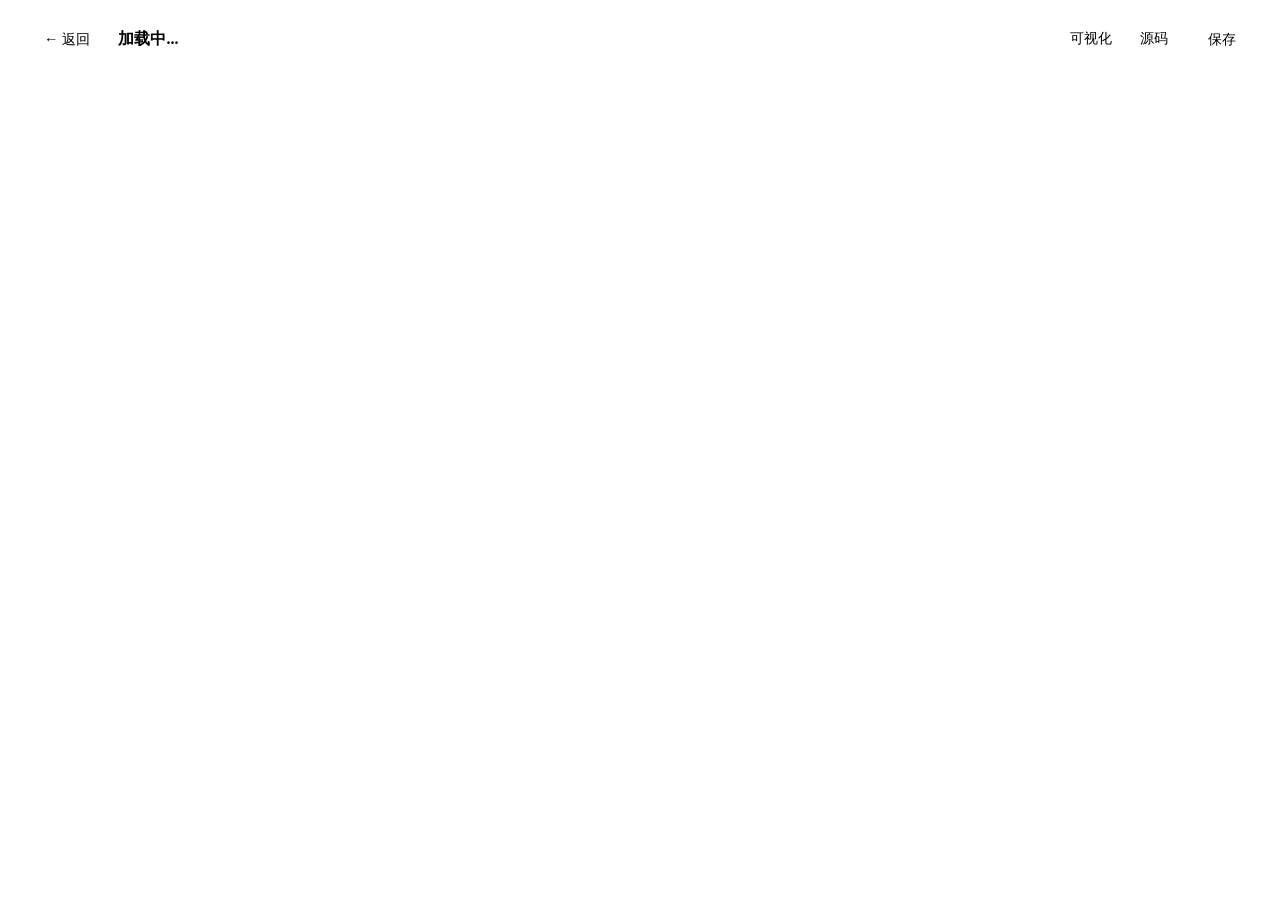
==== web/static/editor.html @ 9f9802a2 "实现 Monaco + TipTap 双模式编辑器（Phase 1） - 添加编辑器页面 (editor.html) - 实现 Monaco Editor 源码编辑模式 - 实现 TipTap 可视化" ====
<!DOCTYPE html>
<html lang="zh-CN">
<head>
  <meta charset="UTF-8">
  <meta name="viewport" content="width=device-width, initial-scale=1.0">
  <title>编辑笔记 - GitNoteLine</title>
  <link rel="stylesheet" href="/css/style.css">
  <style>
    /* Editor selection dialog */
    .editor-selection-dialog {
      position: fixed;
      top: 0;
      left: 0;
      right: 0;
      bottom: 0;
      background: rgba(0, 0, 0, 0.5);
      display: flex;
      align-items: center;
      justify-content: center;
      z-index: 1000;
    }

    .editor-selection-content {
      background: var(--white);
      border-radius: var(--radius-lg);
      padding: 32px;
      max-width: 600px;
      width: 90%;
      box-shadow: var(--shadow-lg);
    }

    .editor-selection-content h2 {
      margin: 0 0 8px 0;
      font-size: 1.5rem;
      font-weight: 600;
    }

    .editor-selection-content p {
      margin: 0 0 24px 0;
      color: var(--gray-600);
      font-size: 0.95rem;
    }

    .editor-options {
      display: flex;
      flex-direction: column;
      gap: 12px;
    }

    .editor-option {
      border: 2px solid var(--gray-200);
      border-radius: var(--radius-md);
      padding: 16px;
      cursor: pointer;
      transition: all 0.2s ease;
    }

    .editor-option:hover {
      border-color: var(--blue-500);
      background: var(--gray-50);
    }

    .editor-option.recommended {
      border-color: var(--blue-500);
      background: var(--blue-50);
    }

    .editor-option-header {
      display: flex;
      align-items: center;
      gap: 8px;
      margin-bottom: 8px;
    }

    .editor-option-title {
      font-size: 1.1rem;
      font-weight: 600;
      color: var(--gray-900);
    }

    .editor-option-badge {
      background: var(--blue-500);
      color: var(--white);
      font-size: 0.75rem;
      padding: 2px 8px;
      border-radius: 12px;
      font-weight: 500;
    }

    .editor-option-desc {
      color: var(--gray-600);
      font-size: 0.9rem;
      line-height: 1.5;
    }

    /* Editor container */
    .editor-container {
      display: flex;
      flex-direction: column;
      height: 100vh;
      background: var(--white);
    }

    .editor-header {
      display: flex;
      align-items: center;
      justify-content: space-between;
      padding: 12px 20px;
      border-bottom: 1px solid var(--gray-200);
      background: var(--gray-50);
    }

    .editor-title {
      font-size: 1rem;
      font-weight: 600;
      color: var(--gray-900);
    }

    .editor-actions {
      display: flex;
      gap: 8px;
    }

    .editor-mode-toggle {
      display: flex;
      gap: 4px;
      background: var(--white);
      border: 1px solid var(--gray-200);
      border-radius: var(--radius-sm);
      padding: 4px;
    }

    .mode-btn {
      padding: 6px 12px;
      border: none;
      background: transparent;
      border-radius: 4px;
      cursor: pointer;
      font-size: 0.85rem;
      color: var(--gray-600);
      transition: all 0.2s ease;
    }

    .mode-btn.active {
      background: var(--blue-500);
      color: var(--white);
    }

    .mode-btn:hover:not(.active) {
      background: var(--gray-100);
    }

    .editor-main {
      flex: 1;
      overflow: hidden;
      position: relative;
    }

    #monaco-container {
      width: 100%;
      height: 100%;
    }

    #tiptap-container {
      width: 100%;
      height: 100%;
      overflow-y: auto;
      padding: 32px;
    }

    .tiptap-editor {
      max-width: 800px;
      margin: 0 auto;
      min-height: 100%;
      outline: none;
    }

    .tiptap-editor h1 { font-size: 2rem; margin: 1rem 0; }
    .tiptap-editor h2 { font-size: 1.5rem; margin: 0.8rem 0; }
    .tiptap-editor h3 { font-size: 1.25rem; margin: 0.6rem 0; }
    .tiptap-editor p { margin: 0.5rem 0; line-height: 1.6; }
    .tiptap-editor code {
      background: var(--gray-100);
      padding: 2px 6px;
      border-radius: 4px;
      font-family: 'Courier New', monospace;
    }
    .tiptap-editor pre {
      background: var(--gray-900);
      color: var(--gray-100);
      padding: 16px;
      border-radius: var(--radius-sm);
      overflow-x: auto;
    }
    .tiptap-editor ul, .tiptap-editor ol {
      margin: 0.5rem 0;
      padding-left: 2rem;
    }

    .hidden {
      display: none !important;
    }

    .btn-save {
      padding: 8px 16px;
      background: var(--blue-500);
      color: var(--white);
      border: none;
      border-radius: var(--radius-sm);
      cursor: pointer;
      font-size: 0.9rem;
      font-weight: 500;
    }

    .btn-save:hover {
      background: var(--blue-600);
    }

    .btn-back {
      padding: 8px 16px;
      background: var(--white);
      color: var(--gray-700);
      border: 1px solid var(--gray-300);
      border-radius: var(--radius-sm);
      cursor: pointer;
      font-size: 0.9rem;
    }

    .btn-back:hover {
      background: var(--gray-50);
    }
  </style>
</head>
<body>
  <!-- Editor selection dialog (shown on first time) -->
  <div id="editor-selection-dialog" class="editor-selection-dialog hidden">
    <div class="editor-selection-content">
      <h2>选择编辑器模式</h2>
      <p>选择你偏好的笔记编辑方式，稍后可以在编辑器中切换</p>
      
      <div class="editor-options">
        <div class="editor-option recommended" data-mode="tiptap">
          <div class="editor-option-header">
            <span class="editor-option-title">可视化编辑</span>
            <span class="editor-option-badge">推荐</span>
          </div>
          <div class="editor-option-desc">
            所见即所得的编辑体验，适合日常笔记记录。支持格式化、列表、代码块等，无需学习 Markdown 语法。
          </div>
        </div>
        
        <div class="editor-option" data-mode="monaco">
          <div class="editor-option-header">
            <span class="editor-option-title">Markdown 源码</span>
          </div>
          <div class="editor-option-desc">
            专业的代码编辑器，适合资深 Markdown 用户。直接编辑 Markdown 源码，支持语法高亮和智能提示。
          </div>
        </div>
      </div>
    </div>
  </div>

  <!-- Editor container -->
  <div class="editor-container">
    <div class="editor-header">
      <div style="display: flex; align-items: center; gap: 12px;">
        <button class="btn-back" onclick="window.history.back()">← 返回</button>
        <span class="editor-title" id="note-title">加载中...</span>
      </div>
      
      <div class="editor-actions">
        <div class="editor-mode-toggle">
          <button class="mode-btn" data-mode="tiptap">可视化</button>
          <button class="mode-btn" data-mode="monaco">源码</button>
        </div>
        <button class="btn-save" id="btn-save">保存</button>
      </div>
    </div>
    
    <div class="editor-main">
      <div id="monaco-container" class="hidden"></div>
      <div id="tiptap-container">
        <div id="tiptap-editor" class="tiptap-editor" contenteditable="true"></div>
      </div>
    </div>
  </div>

  <!-- Load Monaco Editor from local -->
  <script src="/lib/monaco-editor/min/vs/loader.js"></script>
  
  <!-- Load marked.js for Markdown parsing -->
  <script src="/lib/marked.min.js"></script>
  
  <!-- Load turndown for HTML to Markdown conversion -->
  <script src="/lib/turndown.js"></script>
  
  <script src="/js/editor.js"></script>
</body>
</html>
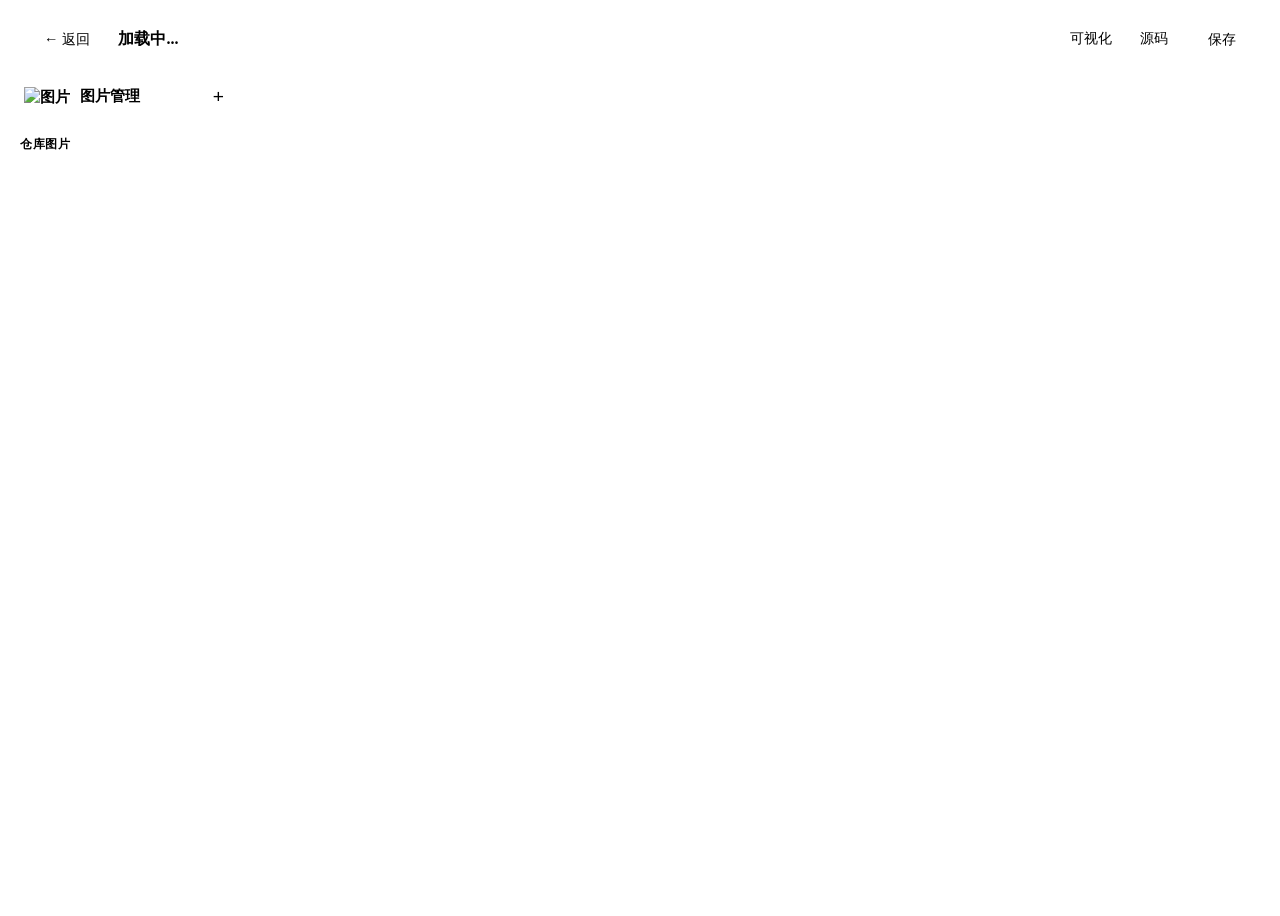
==== commit 86fb44a3: "重构图片面板和路径处理逻辑 - 图片面板改为两种编辑器模式共享，移除暂存图片机制 - 图片上传改为直接保存到仓库 img/ 目录 - 修正路径重写正则，仅匹配图片语法而非所有 ./ 前缀 - 添加 Q" ====
--- a/web/static/editor.html
+++ b/web/static/editor.html
@@ -154,6 +154,18 @@
       flex: 1;
       overflow: hidden;
       position: relative;
+      display: flex;
+    }
+
+    .editor-pane {
+      flex: 1;
+      overflow: hidden;
+      position: relative;
+    }
+
+    .editor-pane.split {
+      flex: 0 0 50%;
+      border-right: 1px solid var(--gray-200);
     }
 
     #monaco-container {
@@ -161,11 +173,232 @@
       height: 100%;
     }
 
+    .preview-pane {
+      flex: 0 0 50%;
+      overflow-y: auto;
+      padding: 32px;
+      background: var(--gray-50);
+    }
+
+    .preview-content {
+      max-width: 800px;
+      margin: 0 auto;
+      line-height: 1.6;
+    }
+
+    .preview-content h1 { font-size: 2rem; margin: 1rem 0; }
+    .preview-content h2 { font-size: 1.5rem; margin: 0.8rem 0; }
+    .preview-content h3 { font-size: 1.25rem; margin: 0.6rem 0; }
+    .preview-content p { margin: 0.5rem 0; }
+    .preview-content code {
+      background: var(--gray-200);
+      padding: 2px 6px;
+      border-radius: 4px;
+      font-family: 'Courier New', monospace;
+    }
+    .preview-content pre {
+      background: var(--gray-900);
+      color: var(--gray-100);
+      padding: 16px;
+      border-radius: var(--radius-sm);
+      overflow-x: auto;
+    }
+    .preview-content ul, .preview-content ol {
+      margin: 0.5rem 0;
+      padding-left: 2rem;
+    }
+
+    /* Image panel styles */
+    .image-panel {
+      width: 240px;
+      background: var(--gray-50);
+      border-right: 1px solid var(--gray-200);
+      display: flex;
+      flex-direction: column;
+      overflow: hidden;
+    }
+
+    .image-panel-header {
+      display: flex;
+      align-items: center;
+      justify-content: space-between;
+      padding: 12px 16px;
+      border-bottom: 1px solid var(--gray-200);
+      background: var(--white);
+    }
+
+    .image-panel-header h3 {
+      margin: 0;
+      font-size: 0.95rem;
+      font-weight: 600;
+      color: var(--gray-900);
+    }
+
+    .btn-upload {
+      background: none;
+      border: none;
+      font-size: 1.2rem;
+      cursor: pointer;
+      padding: 4px 8px;
+      border-radius: var(--radius-sm);
+      transition: background 0.15s ease;
+    }
+
+    .btn-upload:hover {
+      background: var(--gray-100);
+    }
+
+    .image-section {
+      flex: 1;
+      overflow-y: auto;
+      padding: 12px;
+    }
+
+    .image-section-title {
+      font-size: 0.75rem;
+      font-weight: 600;
+      color: var(--gray-500);
+      text-transform: uppercase;
+      letter-spacing: 0.05em;
+      margin-bottom: 8px;
+    }
+
+    .image-list {
+      display: flex;
+      flex-direction: column;
+      gap: 8px;
+    }
+
+    .image-item {
+      display: flex;
+      align-items: center;
+      gap: 8px;
+      padding: 8px;
+      background: var(--white);
+      border: 1px solid var(--gray-200);
+      border-radius: var(--radius-sm);
+      cursor: grab;
+      transition: all 0.15s ease;
+    }
+
+    .image-item:hover {
+      border-color: var(--blue-500);
+      box-shadow: var(--shadow-sm);
+    }
+
+    .image-item:active {
+      cursor: grabbing;
+    }
+
+    .image-item.staged {
+      border-color: var(--orange-500);
+      background: var(--orange-50);
+    }
+
+    .image-thumbnail {
+      width: 50px;
+      height: 50px;
+      object-fit: cover;
+      border-radius: 4px;
+      background: var(--gray-100);
+      border: 1px solid var(--gray-200);
+    }
+
+    .image-info {
+      flex: 1;
+      min-width: 0;
+    }
+
+    .image-name {
+      font-size: 0.8rem;
+      font-weight: 500;
+      color: var(--gray-800);
+      white-space: nowrap;
+      overflow: hidden;
+      text-overflow: ellipsis;
+    }
+
+    .image-path {
+      font-size: 0.7rem;
+      color: var(--gray-500);
+      font-family: monospace;
+      white-space: nowrap;
+      overflow: hidden;
+      text-overflow: ellipsis;
+    }
+
+    .image-path-input {
+      width: 100%;
+      font-size: 0.7rem;
+      padding: 2px 4px;
+      border: 1px solid var(--gray-300);
+      border-radius: 3px;
+      font-family: monospace;
+    }
+
+    .image-empty {
+      padding: 16px;
+      text-align: center;
+      color: var(--gray-500);
+      font-size: 0.8rem;
+    }
+
+    .image-view-more {
+      text-align: center;
+      padding: 8px 12px;
+      margin: 8px 0;
+      font-size: 0.8rem;
+      color: var(--blue-600);
+      cursor: pointer;
+      border-radius: 4px;
+      transition: background 0.15s ease;
+    }
+
+    .image-view-more:hover {
+      background: var(--blue-50);
+    }
+
     #tiptap-container {
       width: 100%;
-      height: 100%;
+      height: calc(100% - 50px);
       overflow-y: auto;
       padding: 32px;
+    }
+
+    .tiptap-toolbar {
+      display: flex;
+      align-items: center;
+      gap: 4px;
+      padding: 8px 16px;
+      background: var(--gray-50);
+      border-bottom: 1px solid var(--gray-200);
+    }
+
+    .toolbar-btn {
+      padding: 6px 12px;
+      background: var(--white);
+      border: 1px solid var(--gray-200);
+      border-radius: 4px;
+      cursor: pointer;
+      font-size: 0.9rem;
+      color: var(--gray-700);
+      transition: all 0.15s ease;
+    }
+
+    .toolbar-btn:hover {
+      background: var(--gray-100);
+      border-color: var(--gray-300);
+    }
+
+    .toolbar-btn:active {
+      background: var(--gray-200);
+    }
+
+    .toolbar-separator {
+      width: 1px;
+      height: 20px;
+      background: var(--gray-200);
+      margin: 0 4px;
     }
 
     .tiptap-editor {
@@ -277,24 +510,59 @@
         <button class="btn-save" id="btn-save">保存</button>
       </div>
     </div>
-    
+
     <div class="editor-main">
-      <div id="monaco-container" class="hidden"></div>
-      <div id="tiptap-container">
-        <div id="tiptap-editor" class="tiptap-editor" contenteditable="true"></div>
+      <!-- Image panel (left, shared between modes) -->
+      <div class="image-panel" id="image-panel">
+        <div class="image-panel-header">
+          <h3>
+            <img src="/icons/images-solid-full.svg" alt="图片" width="16" height="16" style="vertical-align: middle; margin-right: 6px;">
+            图片管理
+          </h3>
+          <button class="btn-upload" id="btn-upload-image" title="上传图片">+</button>
+        </div>
+        <div class="image-section">
+          <div class="image-section-title">仓库图片</div>
+          <div class="image-list" id="existing-images">
+            <!-- Existing images will be loaded here -->
+          </div>
+        </div>
+      </div>
+
+      <!-- Editor area (right) -->
+      <div style="flex: 1; display: flex; flex-direction: column;">
+        <!-- Monaco mode with split view -->
+        <div id="monaco-mode" class="hidden" style="display: flex; width: 100%; height: 100%;">
+          <!-- Editor and preview (split) -->
+          <div style="flex: 1; display: flex;">
+            <div class="editor-pane split">
+              <div id="monaco-container"></div>
+            </div>
+            <div class="preview-pane">
+              <div class="preview-content" id="preview-content"></div>
+            </div>
+          </div>
+        </div>
+
+        <!-- TipTap mode (now using Quill) -->
+        <div id="tiptap-mode" class="hidden" style="width: 100%; height: 100%; display: flex; flex-direction: column;">
+          <div id="quill-editor" style="flex: 1; overflow-y: auto;"></div>
+        </div>
       </div>
     </div>
   </div>
 
-  <!-- Load Monaco Editor from local -->
+  <!-- Load Quill.js for WYSIWYG editing -->
+  <link href="/lib/quill.snow.css" rel="stylesheet">
+  <script src="/lib/quill.js"></script>
+
+  <!-- Load marked.js and turndown BEFORE Monaco (Monaco's loader creates AMD environment) -->
+  <script src="/lib/marked.min.js"></script>
+  <script src="/lib/turndown.js"></script>
+
+  <!-- Load Monaco Editor from local (creates AMD environment) -->
   <script src="/lib/monaco-editor/min/vs/loader.js"></script>
-  
-  <!-- Load marked.js for Markdown parsing -->
-  <script src="/lib/marked.min.js"></script>
-  
-  <!-- Load turndown for HTML to Markdown conversion -->
-  <script src="/lib/turndown.js"></script>
-  
+
   <script src="/js/editor.js"></script>
 </body>
 </html>
